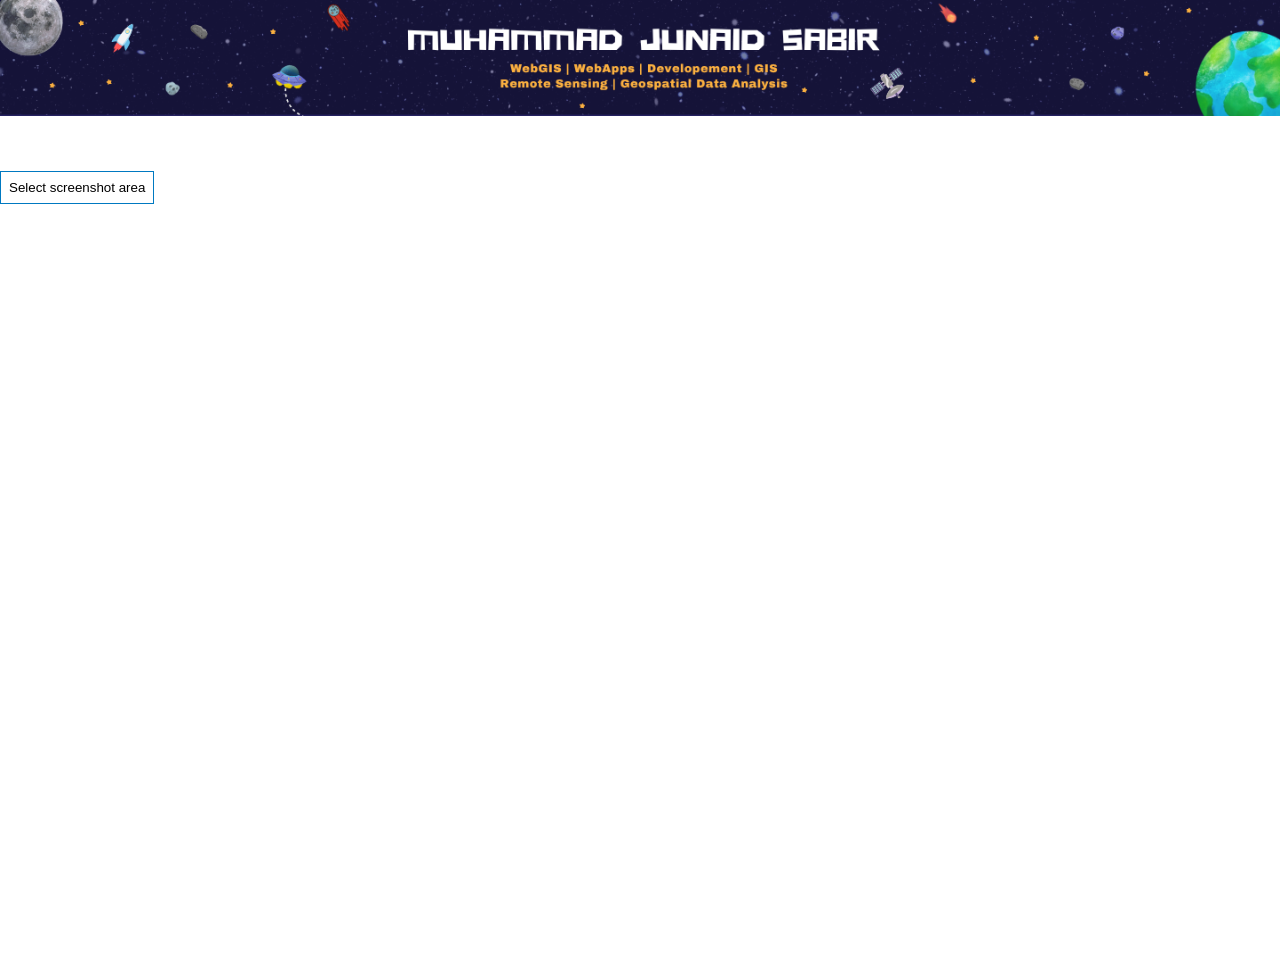
==== index.html @ a1fd4e7c "Ready for Porfolio" ====
<!doctype html>

<html lang="en">

 <head>

  <meta charset="utf-8" />
  <meta name="viewport" content="width=device-width, initial-scale=1" />

  <title>LayerList Widget with Custom Actions (AMD)</title>

  <link rel="stylesheet" href="./style.css">

  <!-- FAVICON LINK -->
  <link rel="icon" type="image/png" href="./favicon_io/favicon.ico"/>

  <link rel="stylesheet" href="https://js.arcgis.com/4.33/esri/themes/light/main.css" />

  
  <link rel="stylesheet" href="https://js.arcgis.com/calcite-components/2.5.1/calcite.css" />
    
  <!-- ArcGIS JS -->
    
  <script type="module" src="https://js.arcgis.com/calcite-components/2.5.1/calcite.esm.js"></script>
    
  <!-- jQuery -->
  <script src="https://code.jquery.com/jquery-3.7.1.min.js"></script>
  <!-- jQuery first, then Popper.js, then Bootstrap JS -->
  <script src="https://cdn.jsdelivr.net/npm/popper.js@1.12.9/dist/umd/popper.min.js" integrity="sha384-ApNbgh9B+Y1QKtv3Rn7W3mgPxhU9K/ScQsAP7hUibX39j7fakFPskvXusvfa0b4Q" crossorigin="anonymous"></script>

 </head>

 <body>
  
  <!-- Header Image -->
  <div id="header">
      <img src="./img/IRSA_header.png" alt="Header Image" id="imgofheader">
  </div>

  <div id="viewDiv" class="esri-widget">
     <button
        id="screenshotBtn"
        class="action-button esri-widget"
        aria-label="Select screenshot area"
        title="Select screenshot area">
        Select screenshot area
      </button>
  </div>
    <!-- The screenshot image and download button will be added here -->
  <div id="screenshotDiv" class="hide">

      <img class="js-screenshot-image" id="imgOfSS" alt="Screenshot preview" title="Screenshot preview" />

      <div>
        <label>Set a text to be displayed on the image: </label
        ><input type="text" placeholder="Image text" id="textInput" autofocus />
      </div>

      <button
        id="downloadBtn"
        class="action-button"
        aria-label="Download image"
        title="Download image">
        Download image
      </button>

      <button
        id="closeBtn"
        class="action-button"
        aria-label="Back to webscene"
        title="Back to webscene">
        Back to webscene
      </button>

  </div>

   <!--~~~~~~~~~~~~~~~~~~~~~~~~~~~~~~~~~~~~~~~~~~~~~~~~~~-->
  <div id="maskDiv" class="hide screenshotCursor"></div>

  <div id="logoDiv" class="esri-widget">
      <img src="./img/DP-for-webgis.png" id="logoimg" title="Junaid Sabir WebGIS Developer" alt="Junaid Sabir WebGIS Developer" />
  </div>

  <!-- 1. Load the ArcGIS SDK base script to enable the 'require' AMD function -->
  <script src="https://js.arcgis.com/4.33/"></script>
  
  <!-- 2. Link to the application's JavaScript file. Note: No 'type="module"' is needed for AMD. -->
  <script src="./main.js"></script>




 </body>
</html>
---- style.css ----
html,
body,
#viewDiv { 
  padding: 0;
  margin: 0;
  height: 100%;
  /*width: 100%;
   top: 0px;
  bottom: 0px;
  left: 0px;
  right: 0px;
  position: relative;*/
  overflow-x: auto;
  overflow-y: auto;
}

#viewDiv {
    position: relative;
    width: 100%;
    height: 81vh;
}

#logoimg {
    width: 4em;
    height: auto;
}

#logoDiv {
    padding: 5px;
    background-color: white;
    /*color: pink;*/
    text-align: center;
    width: 69px;
    margin-top: 0px;
    height: auto;
    padding-bottom: 1px;
}


#header {
    height: 19vh;
}

#imgofheader {
    height: initial;
    width: 100%;
}

/* Custom styles for the actions panel in the LayerList to ensure clean layout */
.esri-layer-list__panel-content .calcite-label {
padding: 8px;
}
.esri-layer-list__item-actions {
padding: 4px 8px;
}

#screenshotDiv {
    position: absolute;
    top: 0;
    left: 0;
    right: 0;
    bottom: 0;
    text-align: center;
    background-color: rgba(255, 255, 255, 0.8);
}

.hide {
  display: none;
}

#imgOfSS {
  border: 10px solid white;
  box-shadow: 2px 2px 5px 0 rgba(0, 0, 0, 0.5);
  
  
}

#screenshotDiv > * {
  margin: 0.5em;
}

.screenshotCursor {
  cursor: crosshair;
}

.action-button {
  padding: 0.6em;
  border: 1px solid #0079c1;
  text-align: center;
  background-color: white;
  cursor: pointer;
}

.action-button:hover,
.action-button:focus {
  background: #0079c1;
  color: white;
}

#maskDiv {
  position: absolute;
  background: rgba(255, 51, 0, 0.1);
  border: 2px dashed rgb(255, 51, 0);
}
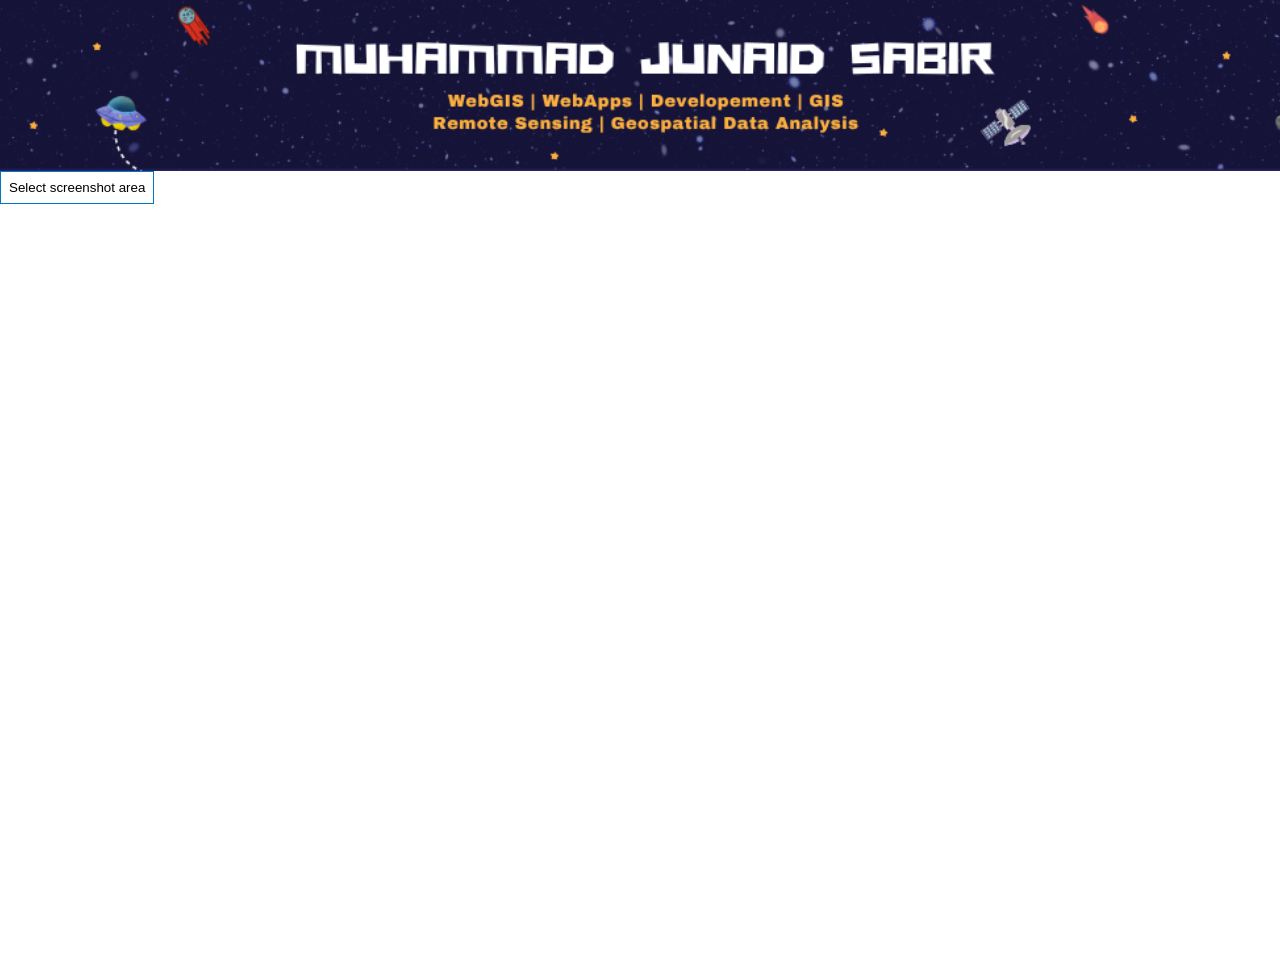
==== commit adc62363: "Cross broswer compatible with All Screensizes" ====
--- a/index.html
+++ b/index.html
@@ -31,20 +31,21 @@
  </head>
 
  <body>
-  
-  <!-- Header Image -->
-  <div id="header">
-      <img src="./img/IRSA_header.png" alt="Header Image" id="imgofheader">
-  </div>
+  <div id="app-container">
+    <!-- Header Image -->
+    <div id="header">
+        <img src="./img/IRSA_header.png" alt="Header Image" id="imgofheader">
+    </div>
 
-  <div id="viewDiv" class="esri-widget">
-     <button
-        id="screenshotBtn"
-        class="action-button esri-widget"
-        aria-label="Select screenshot area"
-        title="Select screenshot area">
-        Select screenshot area
-      </button>
+    <div id="viewDiv" class="esri-widget">
+       <button
+          id="screenshotBtn"
+          class="action-button esri-widget"
+          aria-label="Select screenshot area"
+          title="Select screenshot area">
+          Select screenshot area
+        </button>
+    </div>
   </div>
     <!-- The screenshot image and download button will be added here -->
   <div id="screenshotDiv" class="hide">
--- a/style.css
+++ b/style.css
@@ -1,78 +1,83 @@
 html,
-body,
-#viewDiv { 
+body {
   padding: 0;
   margin: 0;
   height: 100%;
-  /*width: 100%;
-   top: 0px;
-  bottom: 0px;
-  left: 0px;
-  right: 0px;
-  position: relative;*/
-  overflow-x: auto;
-  overflow-y: auto;
+  width: 100%;
+  overflow: hidden; /* Prevent scrolling on the body */
+}
+
+#app-container {
+  display: flex;
+  flex-direction: column;
+  height: 100%;
+}
+
+#header {
+  flex-shrink: 0; /* Prevent header from shrinking */
+  height: 19vh;
+  overflow: hidden; /* Hide overflow content */
+}
+
+#imgofheader {
+  width: 100%;
+  height: 100%;
+  object-fit: cover; /* Ensure the image covers the header area */
 }
 
 #viewDiv {
-    position: relative;
-    width: 100%;
-    height: 81vh;
+  flex-grow: 1; /* Allow map to take remaining space */
+  position: relative;
+}
+
+#logoDiv {
+  padding: 5px;
+  background-color: white;
+  text-align: center;
+  width: auto; /* Adjust width automatically */
+  max-width: 69px; /* Set a max-width */
+  height: auto;
+  padding-bottom: 1px;
 }
 
 #logoimg {
-    width: 4em;
-    height: auto;
-}
-
-#logoDiv {
-    padding: 5px;
-    background-color: white;
-    /*color: pink;*/
-    text-align: center;
-    width: 69px;
-    margin-top: 0px;
-    height: auto;
-    padding-bottom: 1px;
-}
-
-
-#header {
-    height: 19vh;
-}
-
-#imgofheader {
-    height: initial;
-    width: 100%;
+  max-width: 100%;
+  height: auto;
 }
 
 /* Custom styles for the actions panel in the LayerList to ensure clean layout */
 .esri-layer-list__panel-content .calcite-label {
-padding: 8px;
+  padding: 8px;
 }
 .esri-layer-list__item-actions {
-padding: 4px 8px;
+  padding: 4px 8px;
 }
 
 #screenshotDiv {
-    position: absolute;
-    top: 0;
-    left: 0;
-    right: 0;
-    bottom: 0;
-    text-align: center;
-    background-color: rgba(255, 255, 255, 0.8);
+  position: absolute;
+  top: 0;
+  left: 0;
+  right: 0;
+  bottom: 0;
+  text-align: center;
+  background-color: rgba(255, 255, 255, 0.8);
+  z-index: 1000; /* Ensure it's on top */
+  display: flex;
+  flex-direction: column;
+  justify-content: center;
+  align-items: center;
 }
 
 .hide {
-  display: none;
+  display: none !important;
 }
 
 #imgOfSS {
   border: 10px solid white;
   box-shadow: 2px 2px 5px 0 rgba(0, 0, 0, 0.5);
-  
-  
+  max-width: 80vw; /* Responsive width */
+  max-height: 60vh; /* Responsive height */
+  object-fit: contain; /* Ensure the whole image is visible */
 }
 
 #screenshotDiv > * {
@@ -101,4 +106,42 @@
   position: absolute;
   background: rgba(255, 51, 0, 0.1);
   border: 2px dashed rgb(255, 51, 0);
-}+}
+
+/* Media Queries for responsiveness */
+@media (max-width: 768px) {
+  #header {
+    height: 15vh; /* Reduce header height on smaller screens */
+  }
+
+  .esri-ui-top-right {
+    flex-direction: column; /* Stack widgets vertically */
+  }
+
+  .esri-ui-bottom-left .esri-widget {
+    margin-bottom: 10px; /* Add space between widgets */
+  }
+}
+
+@media (max-width: 480px) {
+  #header {
+    height: 12vh; /* Further reduce header height */
+  }
+
+  #logoDiv {
+    max-width: 50px; /* Adjust logo size */
+  }
+
+  .esri-ui .esri-widget {
+    font-size: 0.9em; /* Adjust widget font size */
+  }
+
+  #screenshotDiv {
+    padding: 10px;
+  }
+
+  #imgOfSS {
+    max-width: 90vw;
+    max-height: 50vh;
+  }
+}
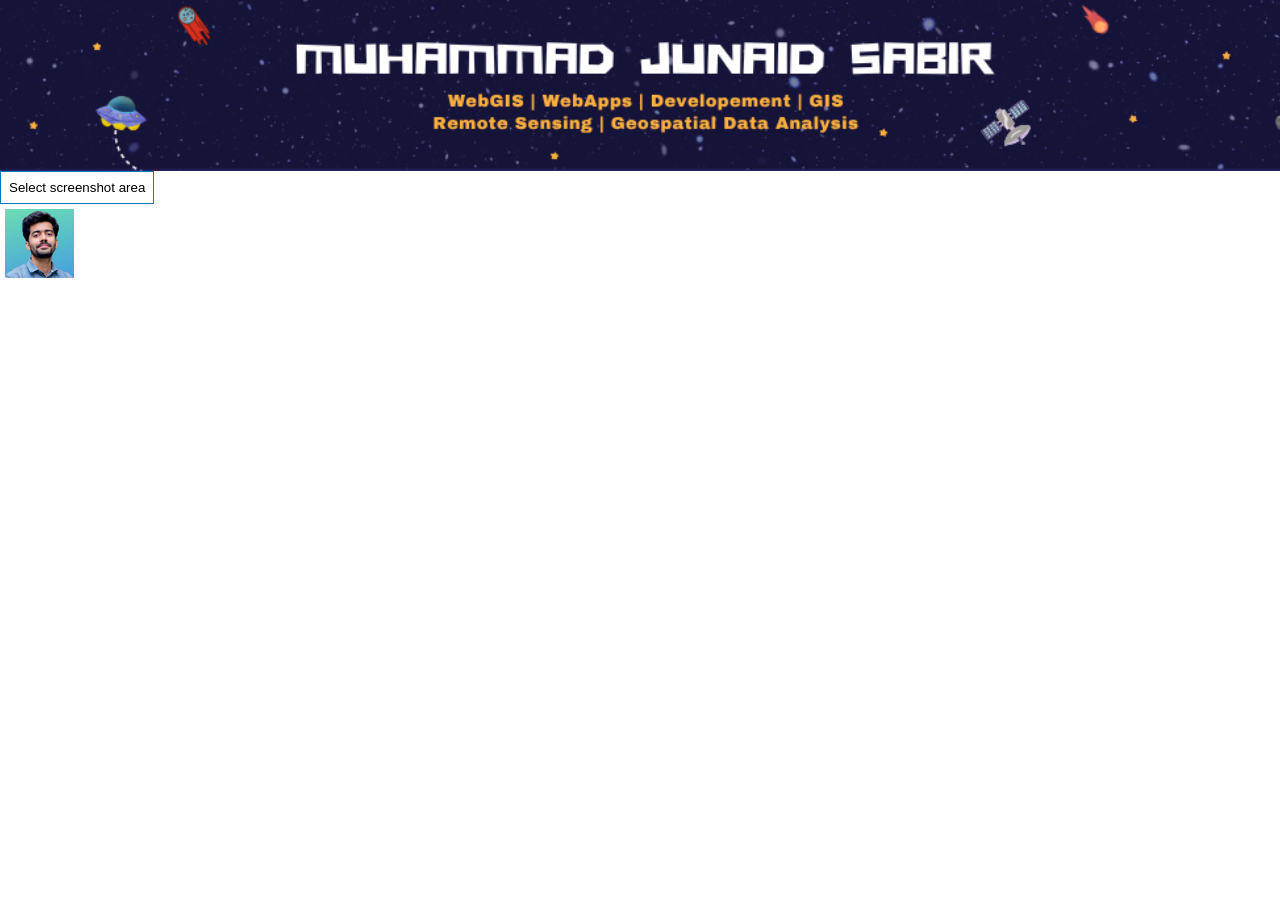
==== commit 392f4246: "changed file name" ====
--- a/index.html
+++ b/index.html
@@ -31,21 +31,20 @@
  </head>
 
  <body>
-  <div id="app-container">
-    <!-- Header Image -->
-    <div id="header">
-        <img src="./img/IRSA_header.png" alt="Header Image" id="imgofheader">
-    </div>
+  
+  <!-- Header Image -->
+  <div id="header">
+      <img src="./img/IRSA_header.png" alt="Header Image" id="imgofheader">
+  </div>
 
-    <div id="viewDiv" class="esri-widget">
-       <button
-          id="screenshotBtn"
-          class="action-button esri-widget"
-          aria-label="Select screenshot area"
-          title="Select screenshot area">
-          Select screenshot area
-        </button>
-    </div>
+  <div id="viewDiv" class="esri-widget">
+     <button
+        id="screenshotBtn"
+        class="action-button esri-widget"
+        aria-label="Select screenshot area"
+        title="Select screenshot area">
+        Select screenshot area
+      </button>
   </div>
     <!-- The screenshot image and download button will be added here -->
   <div id="screenshotDiv" class="hide">
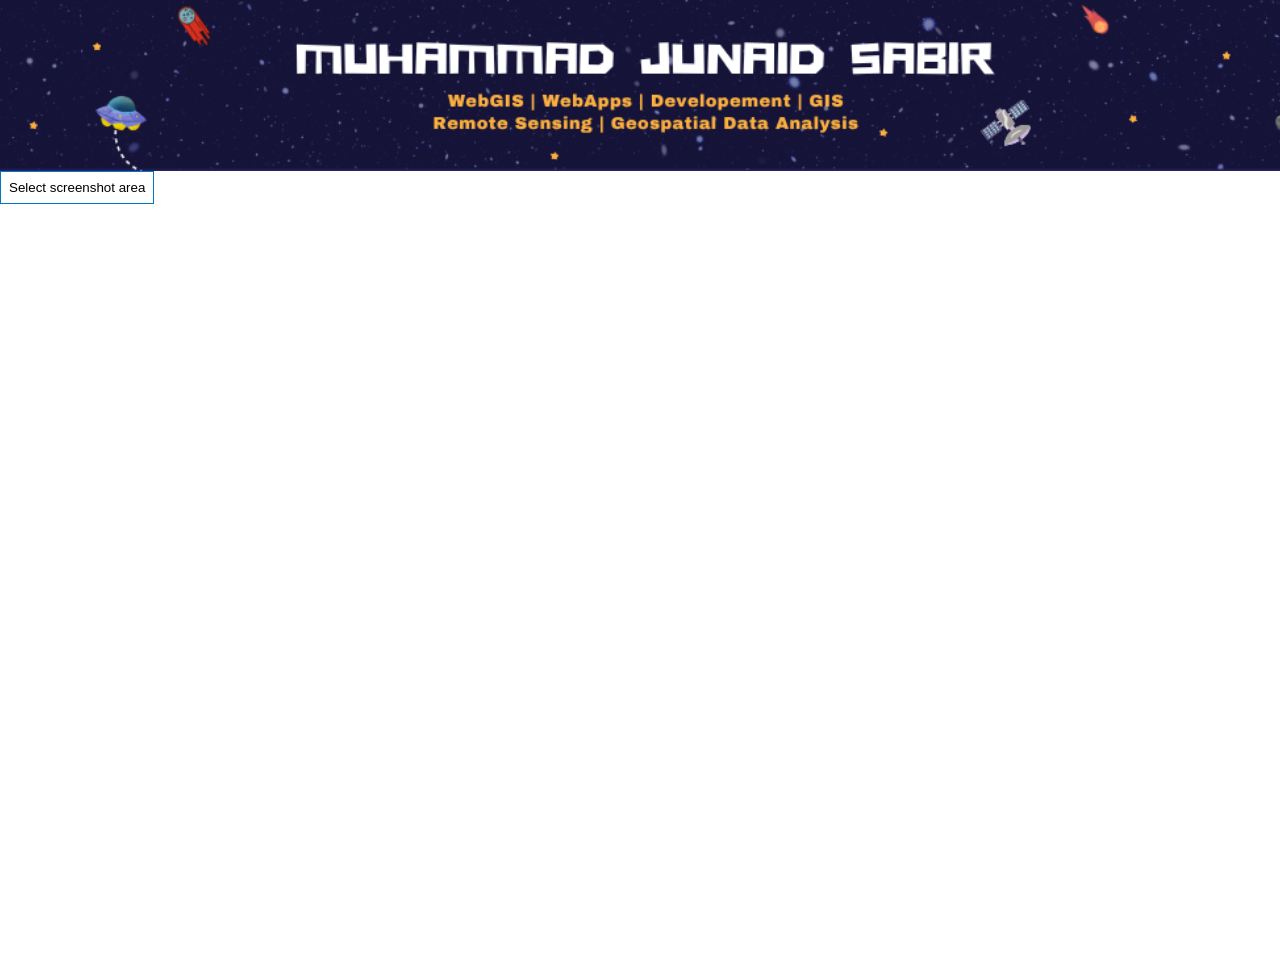
==== commit 9928a5ea: "Merge branch 'Launch'" ====
--- a/index.html
+++ b/index.html
@@ -31,20 +31,21 @@
  </head>
 
  <body>
-  
-  <!-- Header Image -->
-  <div id="header">
-      <img src="./img/IRSA_header.png" alt="Header Image" id="imgofheader">
-  </div>
+  <div id="app-container">
+    <!-- Header Image -->
+    <div id="header">
+        <img src="./img/IRSA_header.png" alt="Header Image" id="imgofheader">
+    </div>
 
-  <div id="viewDiv" class="esri-widget">
-     <button
-        id="screenshotBtn"
-        class="action-button esri-widget"
-        aria-label="Select screenshot area"
-        title="Select screenshot area">
-        Select screenshot area
-      </button>
+    <div id="viewDiv" class="esri-widget">
+       <button
+          id="screenshotBtn"
+          class="action-button esri-widget"
+          aria-label="Select screenshot area"
+          title="Select screenshot area">
+          Select screenshot area
+        </button>
+    </div>
   </div>
     <!-- The screenshot image and download button will be added here -->
   <div id="screenshotDiv" class="hide">
